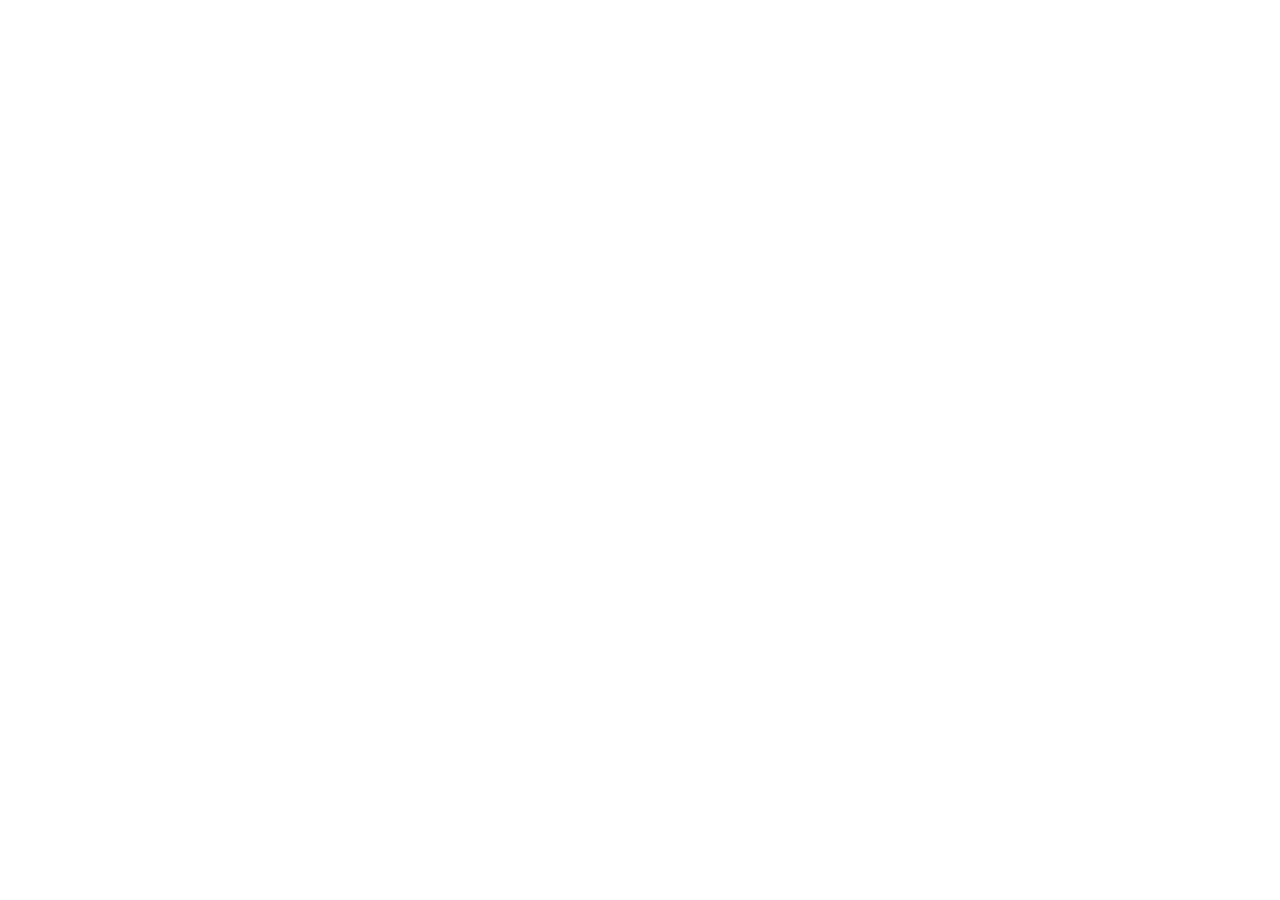
==== index.html @ 265c4bd0 "feat: :sparkles: add imagenes" ====
<!DOCTYPE html>
<html lang="es">

<head>
    <meta charset="UTF-8">
    <meta name="viewport" content="width=device-width, initial-scale=1.0">
    <title>ACME AIR - Iniciar Sesión</title>
    <link rel="preconnect" href="https://fonts.googleapis.com">
    <link href="https://fonts.googleapis.com/css2?family=Poppins:wght@400;600;700&display=swap" rel="stylesheet">
    <link rel="stylesheet" href="css/style.css">
    <link rel="stylesheet" href="css/layout.css">
    <link rel="stylesheet" href="css/forms.css">
    <link rel="stylesheet" href="css/responsive.css">
</head>

<body>
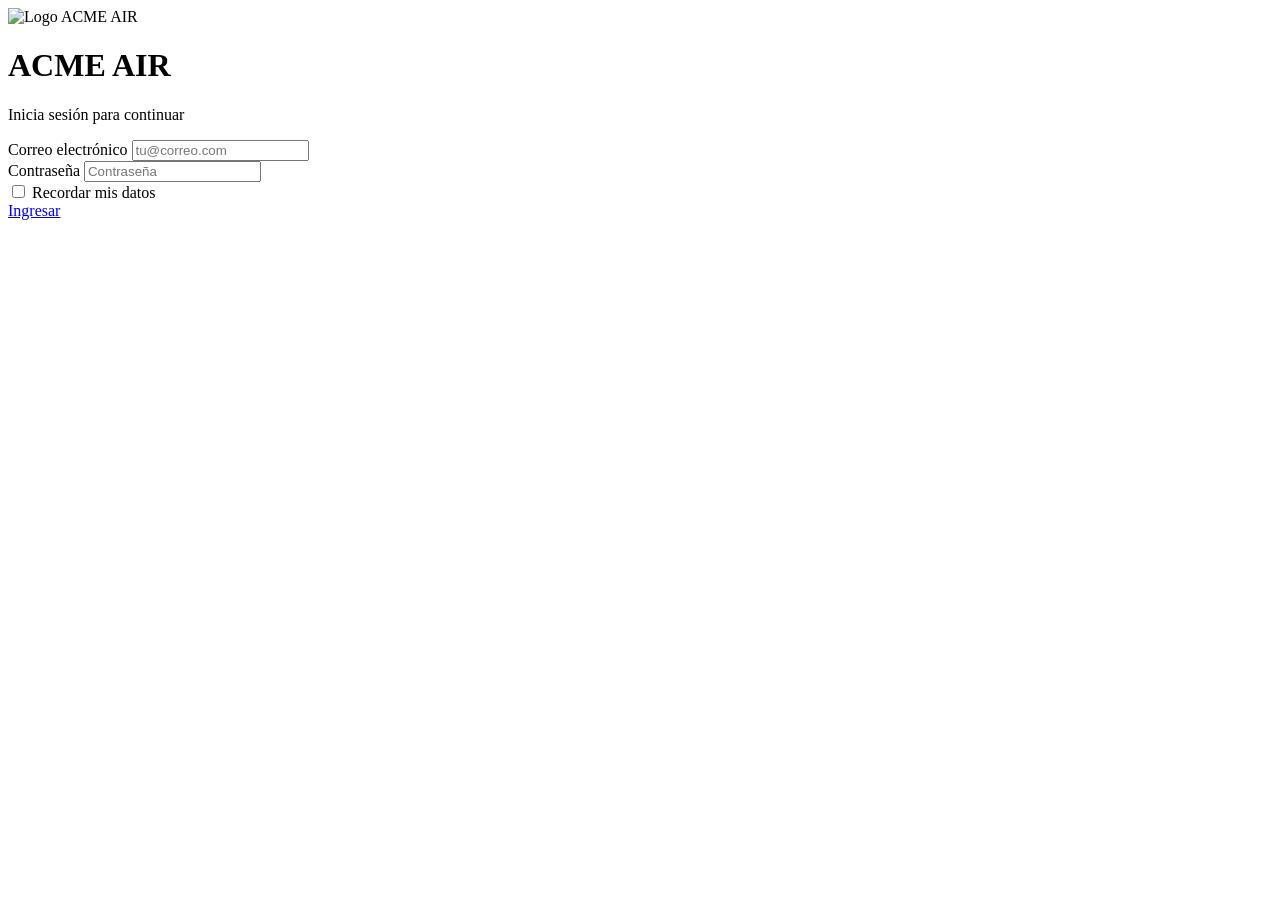
==== commit ffa05d47: "feat: :sparkles: add class" ====
--- a/index.html
+++ b/index.html
@@ -13,4 +13,29 @@
     <link rel="stylesheet" href="css/responsive.css">
 </head>
 
-<body>+<body>
+    <div class="pagina-form">
+        <div class="tarjeta">
+            <img src="avion_maya.png" alt="Logo ACME AIR" class="logo">
+
+            <h1 class="titulo">ACME AIR</h1>
+            <p class="subtitulo">Inicia sesión para continuar</p>
+
+            <form>
+                <div class="grupo">
+                    <label for="email">Correo electrónico</label>
+                    <input type="email" id="email" name="email" placeholder="tu@correo.com">
+                </div>
+
+                <div class="grupo">
+                    <label for="password">Contraseña</label>
+                    <input type="password" id="password" name="password" placeholder="Contraseña">
+                </div>
+
+                <div class="grupo-checkbox">
+                    <input type="checkbox" id="recordar" name="recordar">
+                    <label for="recordar">Recordar mis datos</label>
+                </div>
+
+                <a href="menu.html" class="btn-primario">Ingresar</a>
+            </form>
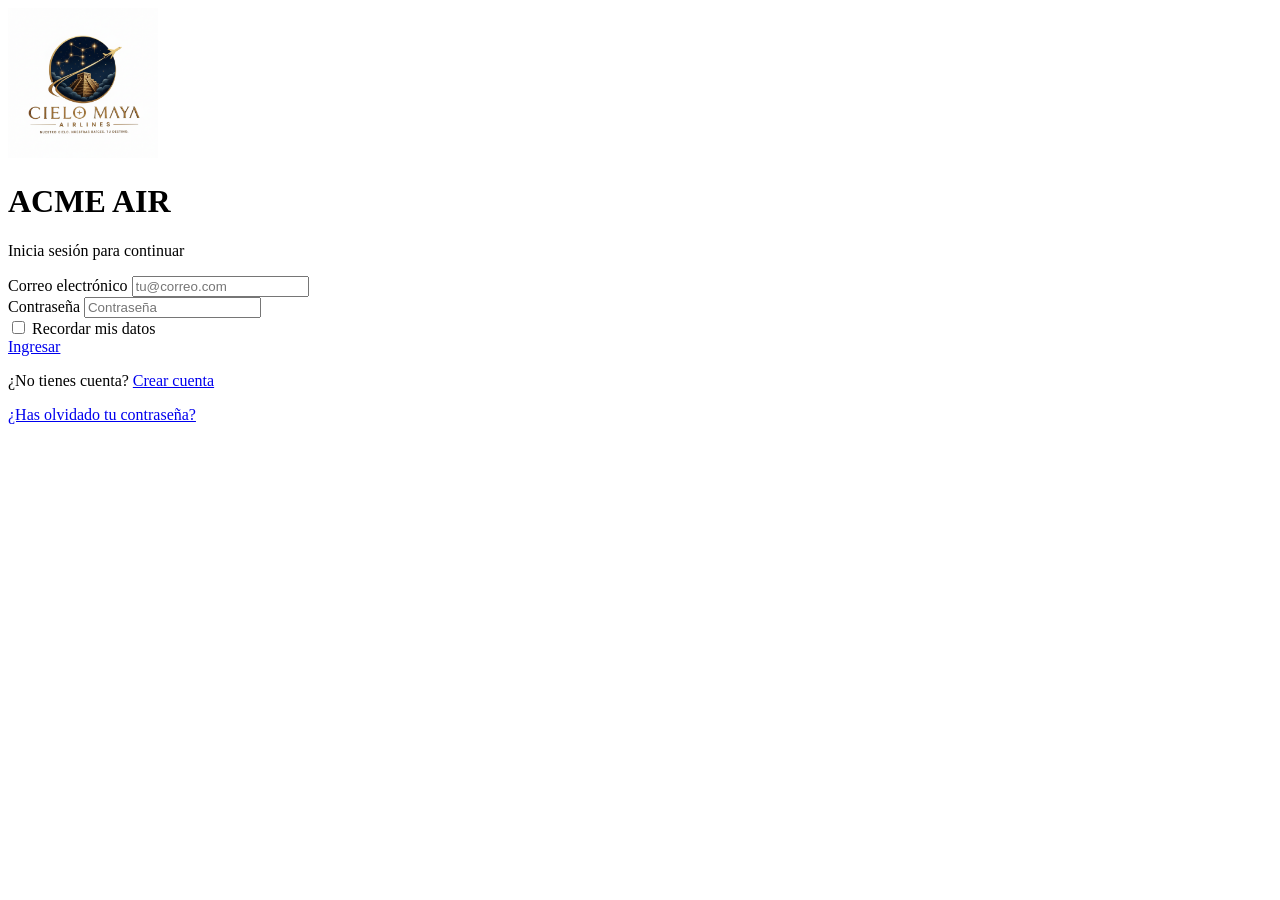
==== commit f5788aa0: "feat: :sparkles: add information" ====
--- a/index.html
+++ b/index.html
@@ -16,7 +16,7 @@
 <body>
     <div class="pagina-form">
         <div class="tarjeta">
-            <img src="avion_maya.png" alt="Logo ACME AIR" class="logo">
+            <img width="150px" src="cielo maya 3d.png" alt="Logo ACME AIR" class="logo">
 
             <h1 class="titulo">ACME AIR</h1>
             <p class="subtitulo">Inicia sesión para continuar</p>
@@ -38,4 +38,16 @@
                 </div>
 
                 <a href="menu.html" class="btn-primario">Ingresar</a>
-            </form>+            </form>
+
+            <div class="enlaces-form">
+        <p>¿No tienes cuenta? <a href="registro.html">Crear cuenta</a></p>
+        <p><a href="recuperar.html">¿Has olvidado tu contraseña?</a></p>
+      </div>
+
+    </div>
+  </div>
+
+</body>
+
+</html>
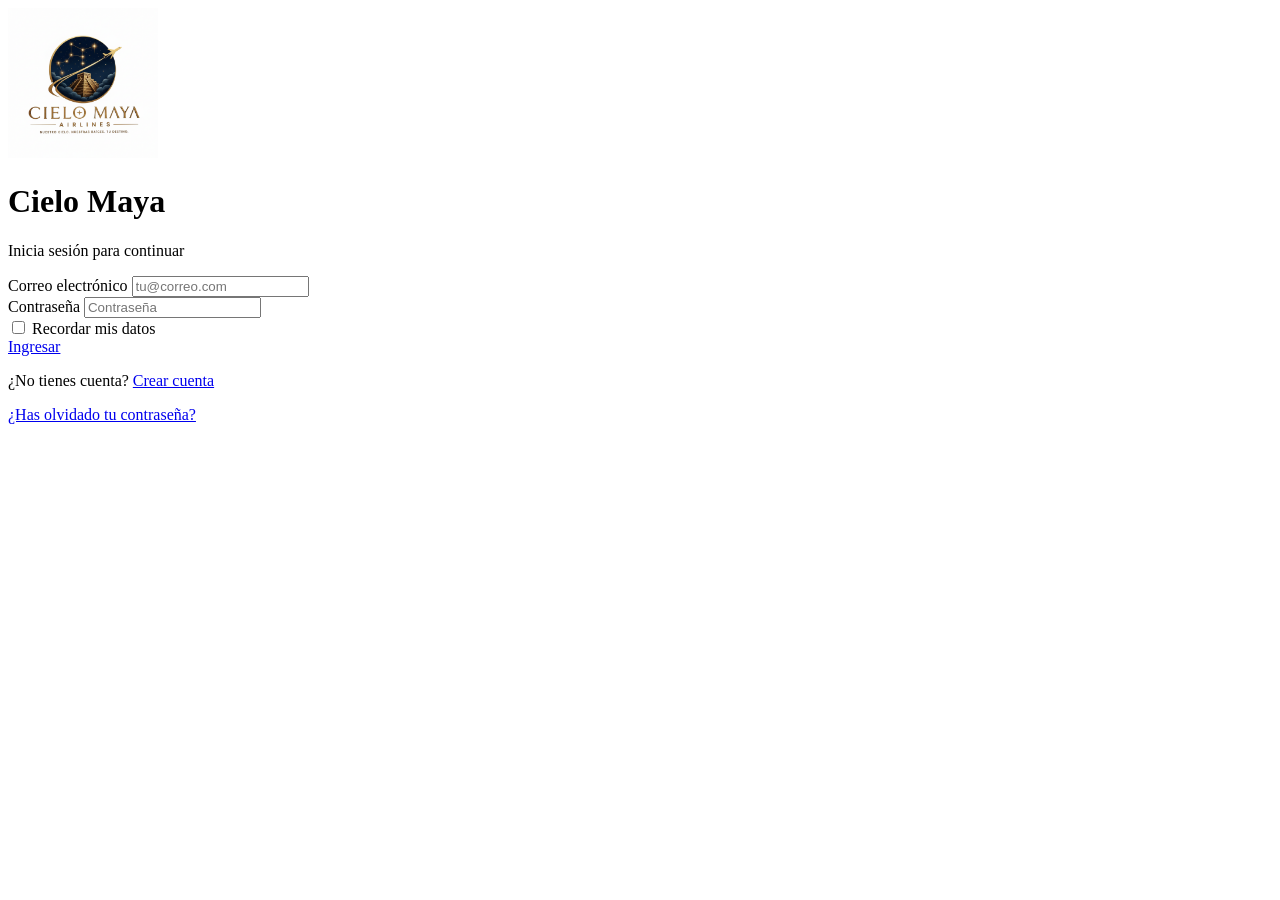
==== commit d4354172: "feat: :sparkles: add code" ====
--- a/index.html
+++ b/index.html
@@ -4,10 +4,10 @@
 <head>
     <meta charset="UTF-8">
     <meta name="viewport" content="width=device-width, initial-scale=1.0">
-    <title>ACME AIR - Iniciar Sesión</title>
+    <title>Cielo Maya - Iniciar Sesión</title>
     <link rel="preconnect" href="https://fonts.googleapis.com">
     <link href="https://fonts.googleapis.com/css2?family=Poppins:wght@400;600;700&display=swap" rel="stylesheet">
-    <link rel="stylesheet" href="css/style.css">
+    <link rel="stylesheet" href="css/Style.css">
     <link rel="stylesheet" href="css/layout.css">
     <link rel="stylesheet" href="css/forms.css">
     <link rel="stylesheet" href="css/responsive.css">
@@ -18,7 +18,7 @@
         <div class="tarjeta">
             <img width="150px" src="cielo maya 3d.png" alt="Logo ACME AIR" class="logo">
 
-            <h1 class="titulo">ACME AIR</h1>
+            <h1 class="titulo">Cielo Maya</h1>
             <p class="subtitulo">Inicia sesión para continuar</p>
 
             <form>
